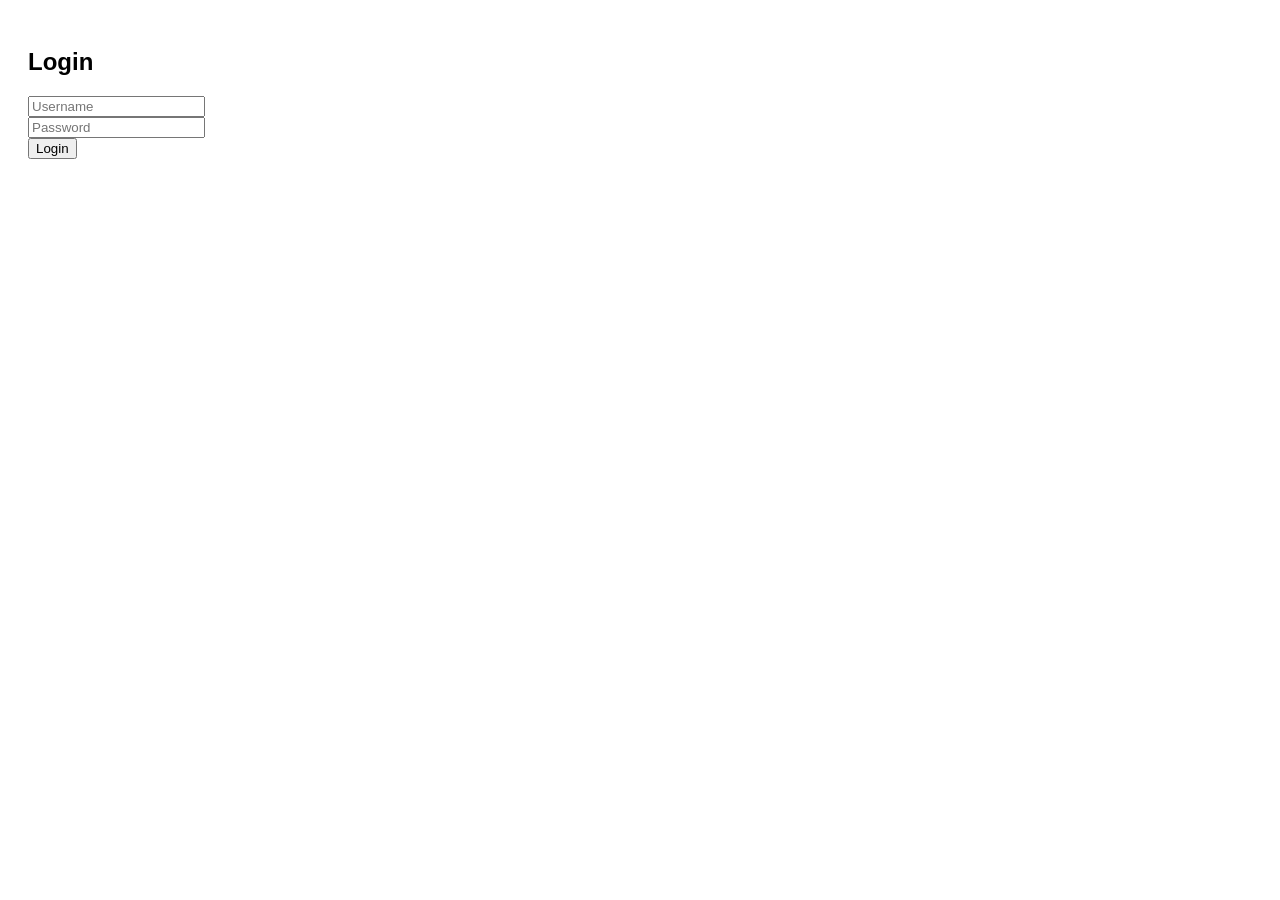
==== index.html @ 8cbaadcc "Add files via upload" ====
<!DOCTYPE html>
<html>
<head>
  <title>Login</title>
  <link rel="stylesheet" href="style.css">
</head>
<body>
  <div class="login-container">
    <form>
      <h2>Login</h2>
      <input type="text" placeholder="Username"><br>
      <input type="password" placeholder="Password"><br>
      <button>Login</button>
    </form>
  </div>
</body>
</html>
---- style.css ----
body { font-family: Arial; padding: 20px; }
.post { border-bottom: 1px solid #ccc; margin-bottom: 15px; }
a { text-decoration: none; color: #007bff; }
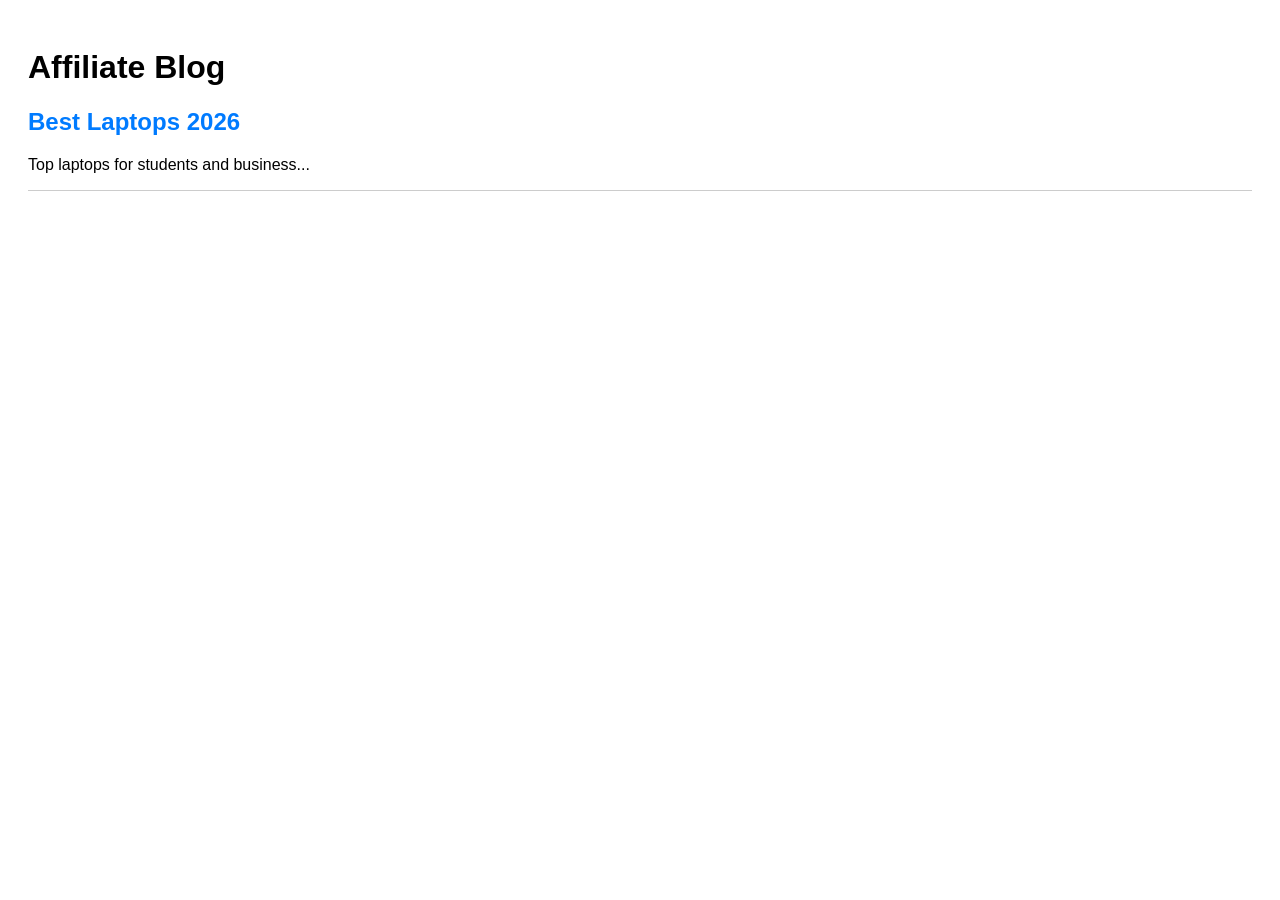
==== commit 31b20d35: "Change login page to blog page layout Updated the HTML structure for a blog page." ====
--- a/index.html
+++ b/index.html
@@ -1,17 +1,16 @@
 <!DOCTYPE html>
 <html>
 <head>
-  <title>Login</title>
+  <title>My Blog</title>
   <link rel="stylesheet" href="style.css">
 </head>
 <body>
-  <div class="login-container">
-    <form>
-      <h2>Login</h2>
-      <input type="text" placeholder="Username"><br>
-      <input type="password" placeholder="Password"><br>
-      <button>Login</button>
-    </form>
+  <h1>Affiliate Blog</h1>
+
+  <div class="post">
+    <h2><a href="post.html">Best Laptops 2026</a></h2>
+    <p>Top laptops for students and business...</p>
   </div>
+
 </body>
-</html>+</html>
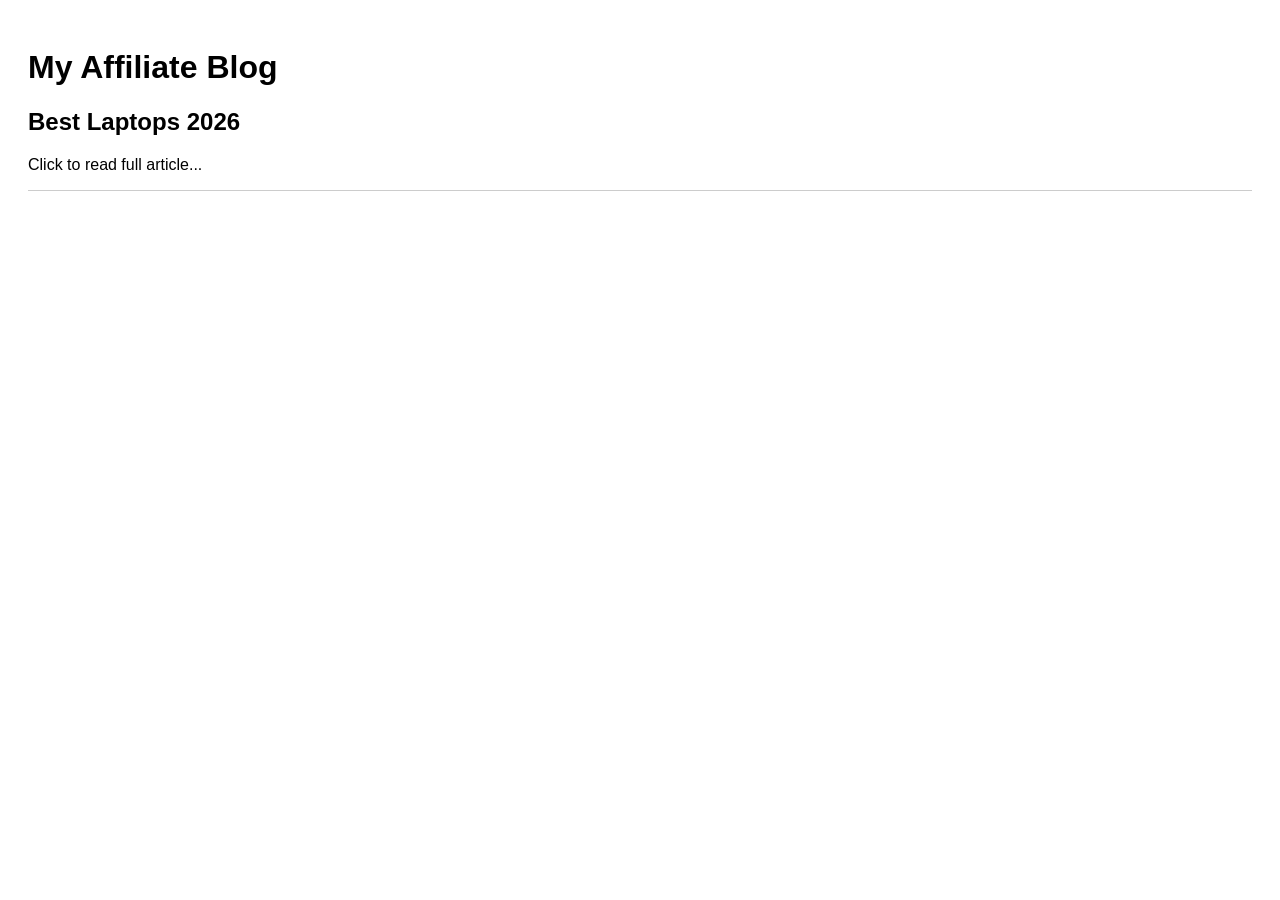
==== commit 576a0d1e: "Revise blog title and post description Updated the blog title and modified post content." ====
--- a/index.html
+++ b/index.html
@@ -1,16 +1,17 @@
 <!DOCTYPE html>
 <html>
 <head>
-  <title>My Blog</title>
+  <title>Affiliate Blog</title>
   <link rel="stylesheet" href="style.css">
 </head>
 <body>
-  <h1>Affiliate Blog</h1>
 
-  <div class="post">
-    <h2><a href="post.html">Best Laptops 2026</a></h2>
-    <p>Top laptops for students and business...</p>
-  </div>
+<h1>My Affiliate Blog</h1>
+
+<div class="post">
+  <h2>Best Laptops 2026</h2>
+  <p>Click to read full article...</p>
+</div>
 
 </body>
 </html>
